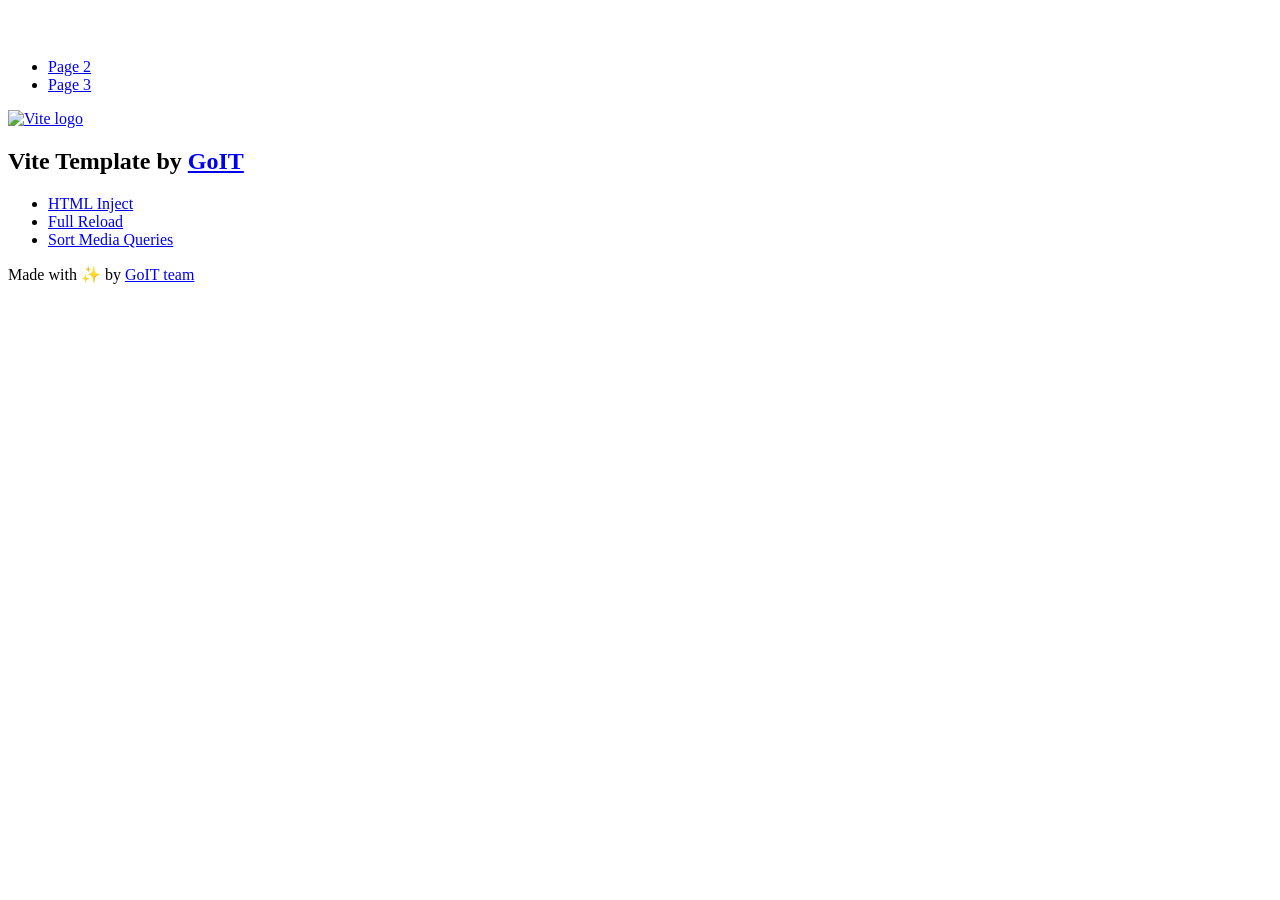
==== index.html @ 9ae0fd16 "Deploying to gh-pages from @ Dag-The-Angriest/goit-js-hw-12@e4e6b2969485694abab097ab913907ecd757a642" ====
<!DOCTYPE html>
<html lang="en">
  <head>
    <meta charset="UTF-8" />
    <link rel="icon" type="image/svg+xml" href="/goit-js-hw-12/favicon.svg" />
    <meta name="viewport" content="width=device-width, initial-scale=1.0" />
    <title>Vanilla App Template</title>
    <script type="module" crossorigin src="/goit-js-hw-12/index.js"></script>
    <link rel="stylesheet" crossorigin href="/goit-js-hw-12/assets/styles-DvPDDfy5.css">
  </head>
  <body>
    <header class="header">
  <div class="container">
    <nav class="nav">
      <a class="nav-logo" href="./index.html" aria-label="Site logo">
        <svg class="nav-logo-icon" width="100" height="30">
          <use href="/goit-js-hw-12/assets/sprite-E8vg0sBb.svg#logo"></use>
        </svg>
      </a>
      <ul class="nav-list">
        <li class="nav-item">
          <a class="nav-link {=$highlight-act}" href="./page-2.html">Page 2</a>
        </li>
        <li class="nav-item">
          <a class="nav-link {=$highlight-curr}" href="./page-3.html">Page 3</a>
        </li>
      </ul>
    </nav>
  </div>
</header>


    <main>
      <!-- Loads the specified .html file -->
      <section class="vite-promo">
  <div class="container">
    <div class="vite-promo-thumb">
      <a
        class="vite-promo-link"
        href="https://vitejs.dev/"
        target="_blank"
        rel="noopener noreferrer"
        aria-label="Link to Vite official website"
        title="Vite.js  build tool"
      >
        <!-- Path to images as from index.html file -->
        <img
          class="pic"
          src="/goit-js-hw-12/assets/vite-logo-9o_aqrTe.png"
          alt="Vite logo"
          width="640"
          height="640"
        />
      </a>
    </div>
    <h1 class="main-title">
      <span class="main-title-gradient">Vite</span>
      Template by
      <a
        class="main-title-link"
        href="https://github.com/goitacademy/vanilla-app-template"
        target="_blank"
        rel="noopener noreferrer"
      >
        GoIT
      </a>
    </h1>
  </div>
</section>

      <article class="badges">
  <div class="container">
    <ul class="badges-list">
      <li class="badges-item">
        <a
          class="badges-link"
          href="https://www.npmjs.com/package/vite-plugin-html-inject"
          target="_blank"
          rel="noopener noreferrer"
        >
          HTML Inject
        </a>
      </li>
      <li class="badges-item">
        <a
          class="badges-link"
          href="https://www.npmjs.com/package/vite-plugin-full-reload"
          target="_blank"
          rel="noopener noreferrer"
        >
          Full Reload
        </a>
      </li>
      <li class="badges-item">
        <a
          class="badges-link"
          href="https://www.npmjs.com/package/postcss-sort-media-queries"
          target="_blank"
          rel="noopener noreferrer"
        >
          Sort Media Queries
        </a>
      </li>
    </ul>
  </div>
</article>

    </main>

    <footer class="footer">
  <div class="container">
    <p class="footer-desc">
      Made with ✨ by
      <a
        class="footer-link"
        href="https://goit.global/ua/"
        target="_blank"
        rel="noopener noreferrer"
      >
        GoIT team
      </a>
    </p>
  </div>
</footer>


  </body>
</html>
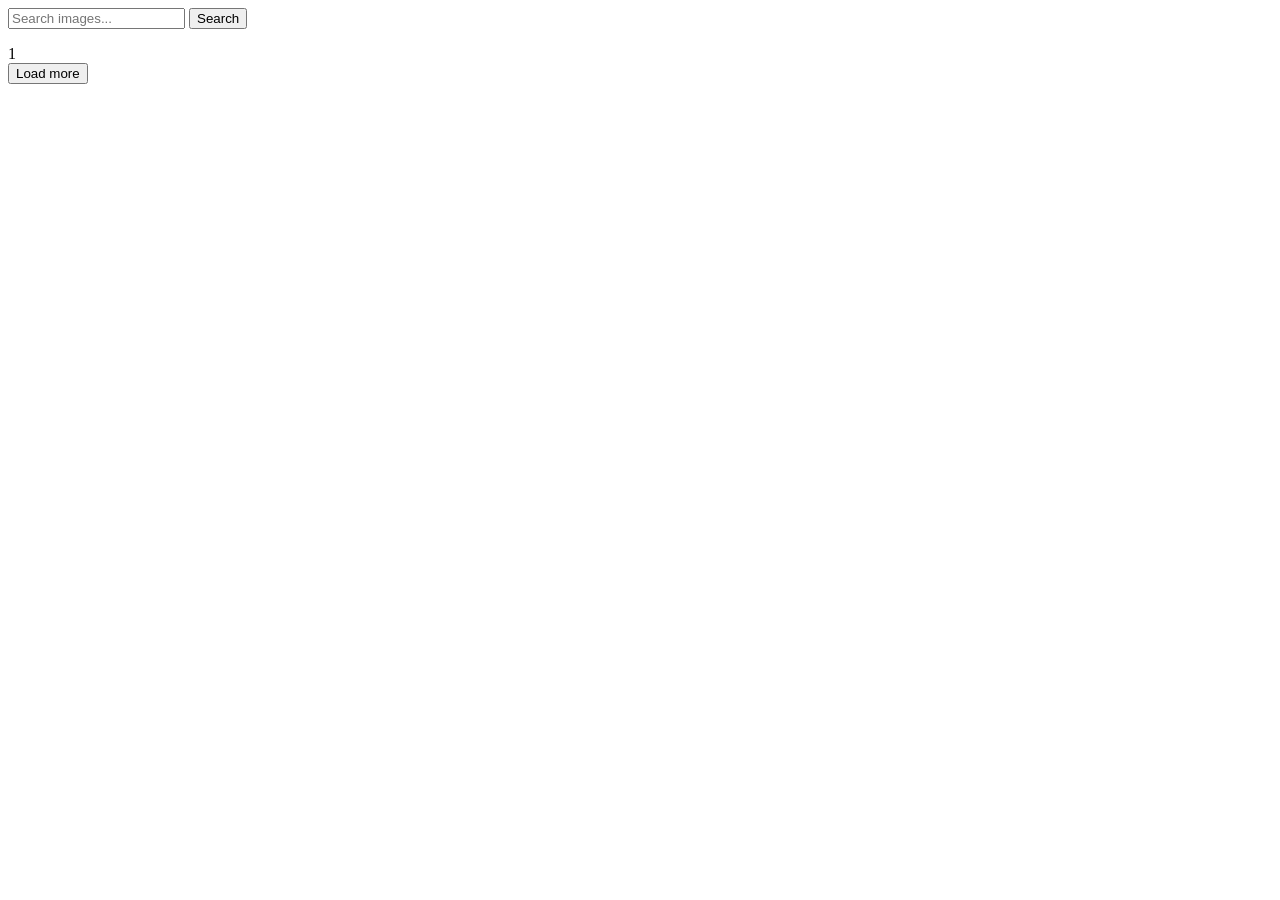
==== commit b7f93241: "Deploying to gh-pages from @ Dag-The-Angriest/goit-js-hw-12@4716a985d7671b618f9f29f6e72c185a8c9f206a" ====
--- a/index.html
+++ b/index.html
@@ -1,128 +1,29 @@
-<!DOCTYPE html>
+<!doctype html>
 <html lang="en">
   <head>
     <meta charset="UTF-8" />
-    <link rel="icon" type="image/svg+xml" href="/goit-js-hw-12/favicon.svg" />
+    <link rel="icon" type="image/svg+xml" href="/favicon.svg" />
     <meta name="viewport" content="width=device-width, initial-scale=1.0" />
     <title>Vanilla App Template</title>
     <script type="module" crossorigin src="/goit-js-hw-12/index.js"></script>
-    <link rel="stylesheet" crossorigin href="/goit-js-hw-12/assets/styles-DvPDDfy5.css">
+    <link rel="modulepreload" crossorigin href="/goit-js-hw-12/assets/vendor-DQvd0HNi.js">
+    <link rel="stylesheet" crossorigin href="/goit-js-hw-12/assets/vendor-DumFYO8Z.css">
+    <link rel="stylesheet" crossorigin href="/goit-js-hw-12/assets/index-DFeuZDsm.css">
   </head>
   <body>
-    <header class="header">
-  <div class="container">
-    <nav class="nav">
-      <a class="nav-logo" href="./index.html" aria-label="Site logo">
-        <svg class="nav-logo-icon" width="100" height="30">
-          <use href="/goit-js-hw-12/assets/sprite-E8vg0sBb.svg#logo"></use>
-        </svg>
-      </a>
-      <ul class="nav-list">
-        <li class="nav-item">
-          <a class="nav-link {=$highlight-act}" href="./page-2.html">Page 2</a>
-        </li>
-        <li class="nav-item">
-          <a class="nav-link {=$highlight-curr}" href="./page-3.html">Page 3</a>
-        </li>
-      </ul>
-    </nav>
-  </div>
-</header>
-
-
-    <main>
-      <!-- Loads the specified .html file -->
-      <section class="vite-promo">
-  <div class="container">
-    <div class="vite-promo-thumb">
-      <a
-        class="vite-promo-link"
-        href="https://vitejs.dev/"
-        target="_blank"
-        rel="noopener noreferrer"
-        aria-label="Link to Vite official website"
-        title="Vite.js  build tool"
-      >
-        <!-- Path to images as from index.html file -->
-        <img
-          class="pic"
-          src="/goit-js-hw-12/assets/vite-logo-9o_aqrTe.png"
-          alt="Vite logo"
-          width="640"
-          height="640"
+    <form class="form">
+      <label>
+        <input
+          type="text"
+          name="search-text"
+          placeholder="Search images..."
+          required
         />
-      </a>
-    </div>
-    <h1 class="main-title">
-      <span class="main-title-gradient">Vite</span>
-      Template by
-      <a
-        class="main-title-link"
-        href="https://github.com/goitacademy/vanilla-app-template"
-        target="_blank"
-        rel="noopener noreferrer"
-      >
-        GoIT
-      </a>
-    </h1>
-  </div>
-</section>
-
-      <article class="badges">
-  <div class="container">
-    <ul class="badges-list">
-      <li class="badges-item">
-        <a
-          class="badges-link"
-          href="https://www.npmjs.com/package/vite-plugin-html-inject"
-          target="_blank"
-          rel="noopener noreferrer"
-        >
-          HTML Inject
-        </a>
-      </li>
-      <li class="badges-item">
-        <a
-          class="badges-link"
-          href="https://www.npmjs.com/package/vite-plugin-full-reload"
-          target="_blank"
-          rel="noopener noreferrer"
-        >
-          Full Reload
-        </a>
-      </li>
-      <li class="badges-item">
-        <a
-          class="badges-link"
-          href="https://www.npmjs.com/package/postcss-sort-media-queries"
-          target="_blank"
-          rel="noopener noreferrer"
-        >
-          Sort Media Queries
-        </a>
-      </li>
-    </ul>
-  </div>
-</article>
-
-    </main>
-
-    <footer class="footer">
-  <div class="container">
-    <p class="footer-desc">
-      Made with ✨ by
-      <a
-        class="footer-link"
-        href="https://goit.global/ua/"
-        target="_blank"
-        rel="noopener noreferrer"
-      >
-        GoIT team
-      </a>
-    </p>
-  </div>
-</footer>
-
-
+      </label>
+      <button type="submit">Search</button>
+    </form>
+    <ul class="gallery"></ul>
+    <div class="the_loader">1</div>
+    <button class="load hidden">Load more</button>
   </body>
 </html>
